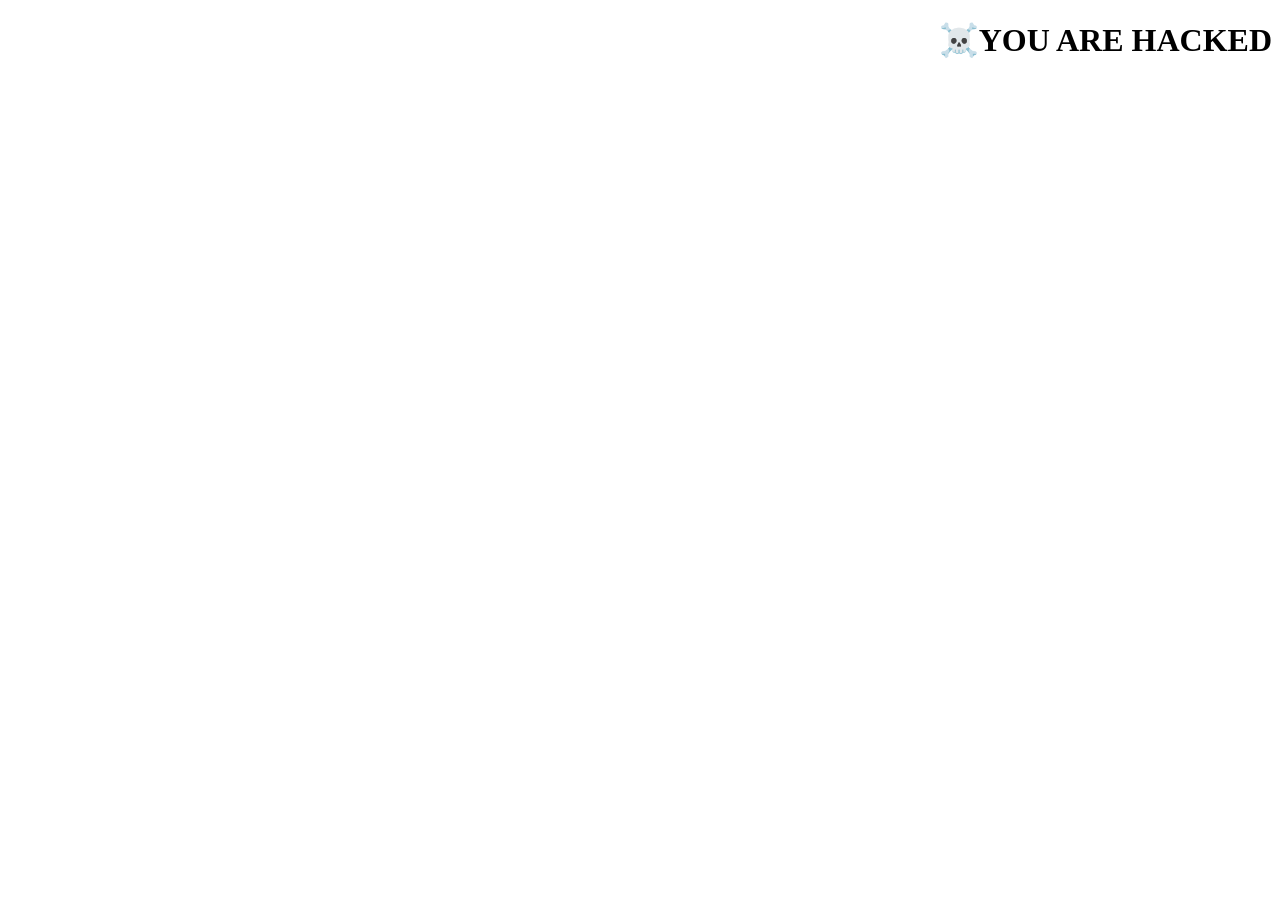
==== index.html @ 34f66a81 "Rename shades.html to index.html" ====
<!DOCTYPE html>
<html lang="en" dir="rtl">
<head>
    <link rel="icon" type="image/x-icon" href="☠️.png">
    <meta charset="UTF-8">
    <meta name="viewport" content="width=device-width, initial-scale=1.0">
    <title>hack</title>
</head>
<body>
    <h1>YOU ARE HACKED☠️</h1><br>
    <div class="container"><div class="progress"></div></div>
    <P></P>
</body>
</html>
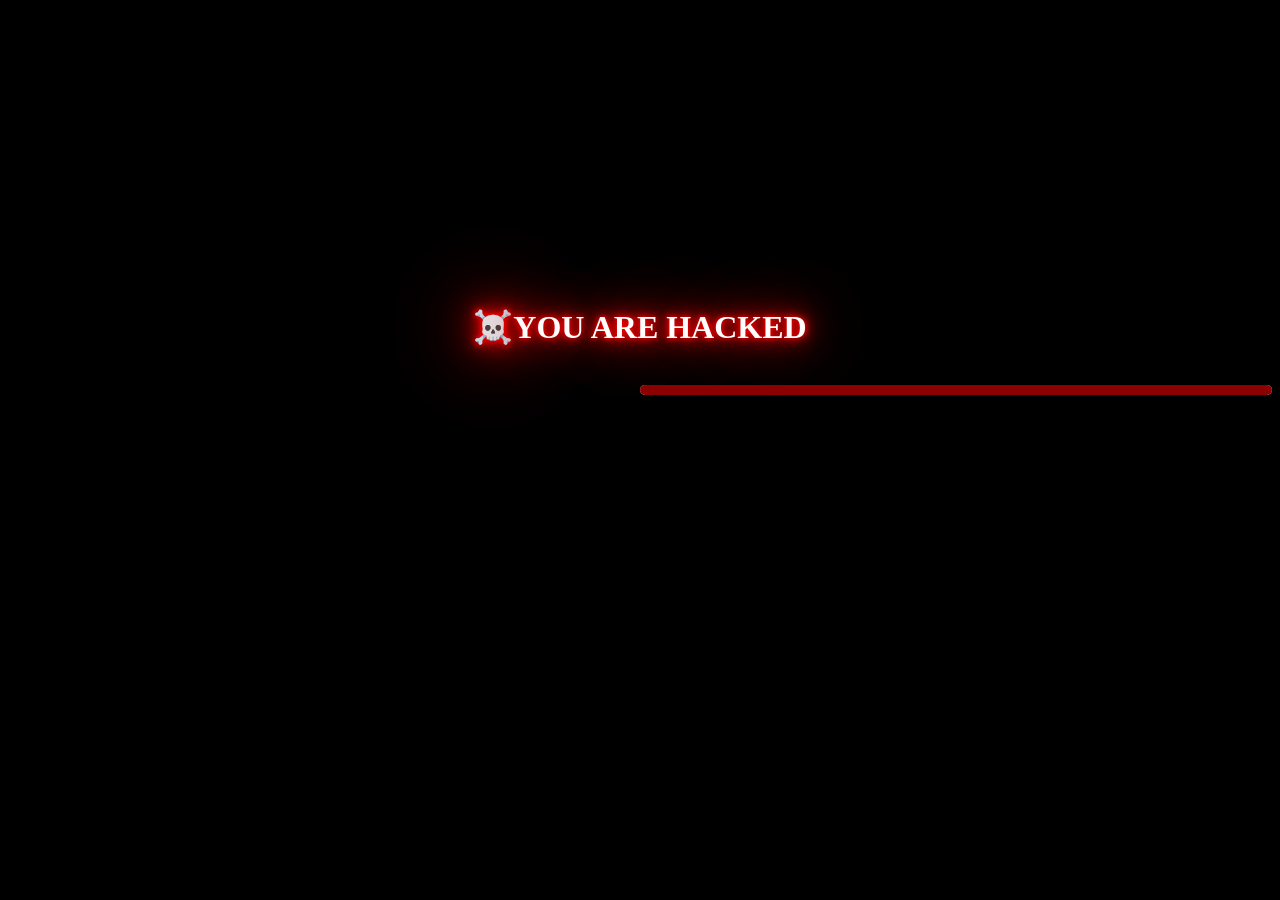
==== commit 00a630ee: "Update index.html" ====
--- a/index.html
+++ b/index.html
@@ -5,8 +5,10 @@
     <meta charset="UTF-8">
     <meta name="viewport" content="width=device-width, initial-scale=1.0">
     <title>hack</title>
+    <link rel="stylesheet" href="shades.css">
 </head>
 <body>
+    <script src="shades.js"></script>
     <h1>YOU ARE HACKED☠️</h1><br>
     <div class="container"><div class="progress"></div></div>
     <P></P>
--- a/shades.css
+++ b/shades.css
@@ -0,0 +1,44 @@
+.container{
+    border: none;
+    border-radius: 10px;
+    width: 50%;
+    height: 10px;
+    display: flex;
+    justify-content: left;
+    align-items: left;
+    background-color: white;
+    margin-left: 400px;
+}
+.progress{
+    border: none;
+    border-radius: 10px;
+    width: 100%;
+    height: 10px;
+    background-color: darkred;
+    animation: aa 2s linear normal;
+}
+@keyframes aa{
+    0%{
+        width: 0%;
+    }
+    100%{
+        width: 100%;
+    }
+}
+body{
+    background-color: black;
+    text-align: center;
+    align-items: center;
+    align-content: center;
+    color:white;
+    text-shadow:
+    0 0 5px red,
+    0 0 10px red,
+    0 0 20px red,
+    0 0 40px red,
+    0 0 80px red,
+    0 0 100px red;
+}
+h1{
+    margin-top: 300px;
+}
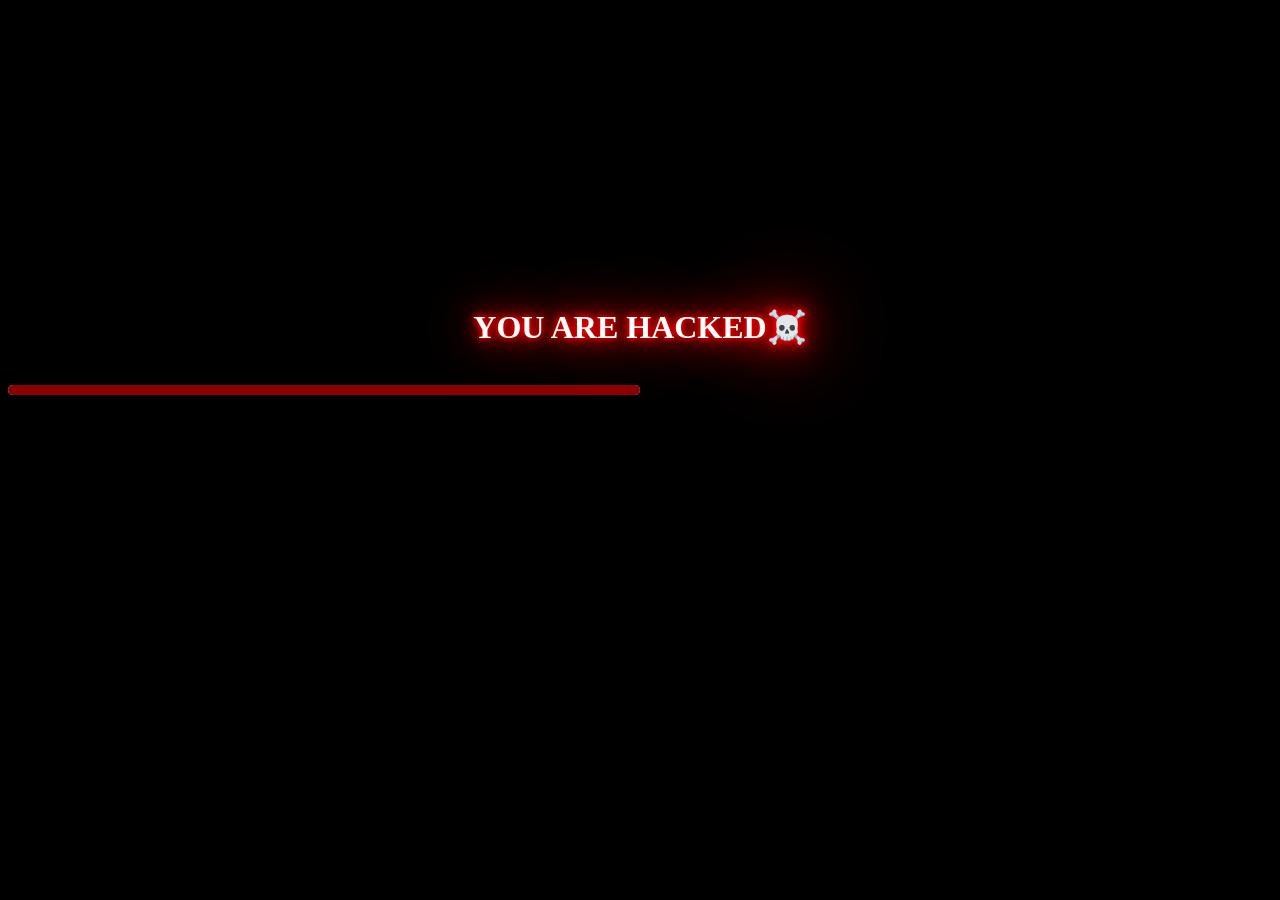
==== commit 25418604: "Update index.html" ====
--- a/index.html
+++ b/index.html
@@ -1,5 +1,5 @@
 <!DOCTYPE html>
-<html lang="en" dir="rtl">
+<html lang="en" dir="ltr">
 <head>
     <link rel="icon" type="image/x-icon" href="☠️.png">
     <meta charset="UTF-8">
--- a/shades.css
+++ b/shades.css
@@ -7,7 +7,7 @@
     justify-content: left;
     align-items: left;
     background-color: white;
-    margin-left: 400px;
+    margin-right: 350px;
 }
 .progress{
     border: none;
@@ -41,4 +41,4 @@
 }
 h1{
     margin-top: 300px;
-}+}
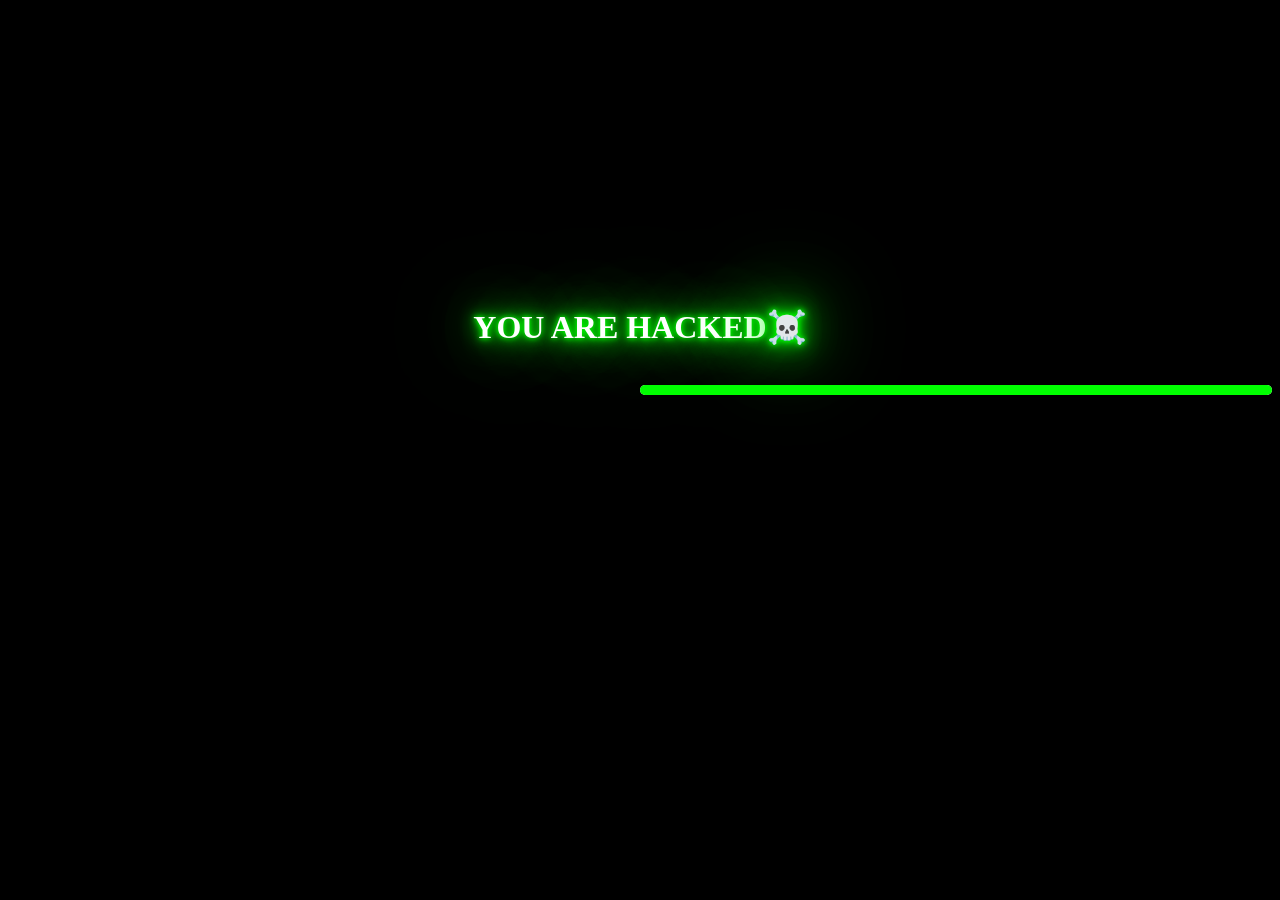
==== commit 18a89900: "Update index.html" ====
--- a/index.html
+++ b/index.html
@@ -1,5 +1,5 @@
 <!DOCTYPE html>
-<html lang="en" dir="ltr">
+<html lang="en" dir="rtl">
 <head>
     <link rel="icon" type="image/x-icon" href="☠️.png">
     <meta charset="UTF-8">
@@ -9,7 +9,7 @@
 </head>
 <body>
     <script src="shades.js"></script>
-    <h1>YOU ARE HACKED☠️</h1><br>
+    <h1>☠️YOU ARE HACKED</h1><br>
     <div class="container"><div class="progress"></div></div>
     <P></P>
 </body>
--- a/shades.css
+++ b/shades.css
@@ -7,14 +7,14 @@
     justify-content: left;
     align-items: left;
     background-color: white;
-    margin-right: 350px;
+    margin-left: 200px;
 }
 .progress{
     border: none;
     border-radius: 10px;
     width: 100%;
     height: 10px;
-    background-color: darkred;
+    background-color: lime;
     animation: aa 2s linear normal;
 }
 @keyframes aa{
@@ -32,13 +32,18 @@
     align-content: center;
     color:white;
     text-shadow:
-    0 0 5px red,
-    0 0 10px red,
-    0 0 20px red,
-    0 0 40px red,
-    0 0 80px red,
-    0 0 100px red;
+    0 0 5px lime,
+    0 0 10px lime,
+    0 0 20px lime,
+    0 0 40px lime,
+    0 0 80px lime,
+    0 0 100px lime;
 }
-h1{
-    margin-top: 300px;
+@keyframes redAlert {
+  0%, 100% { color: white; }
+  50% { color: #ff0000; }
 }
+h1 {
+  animation: redAlert 1s infinite;   
+  margin-top: 300px;
+}
